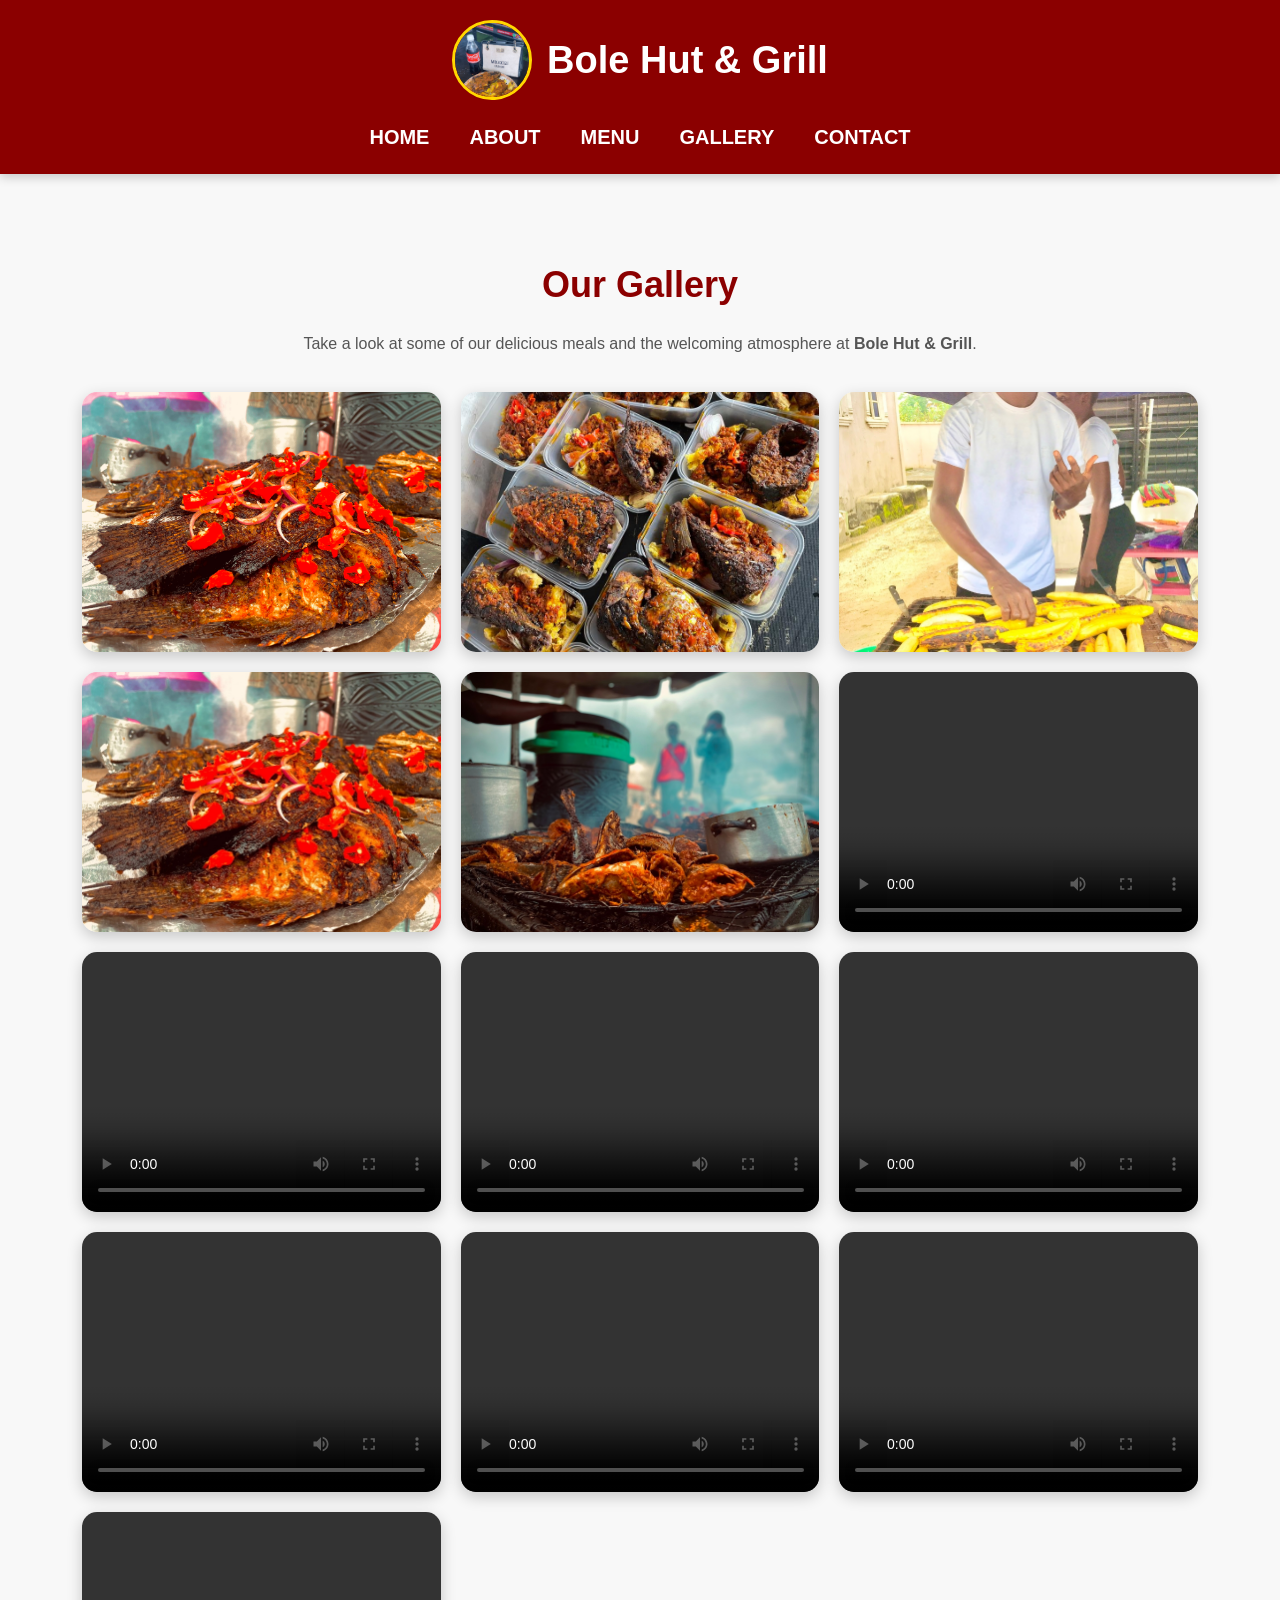
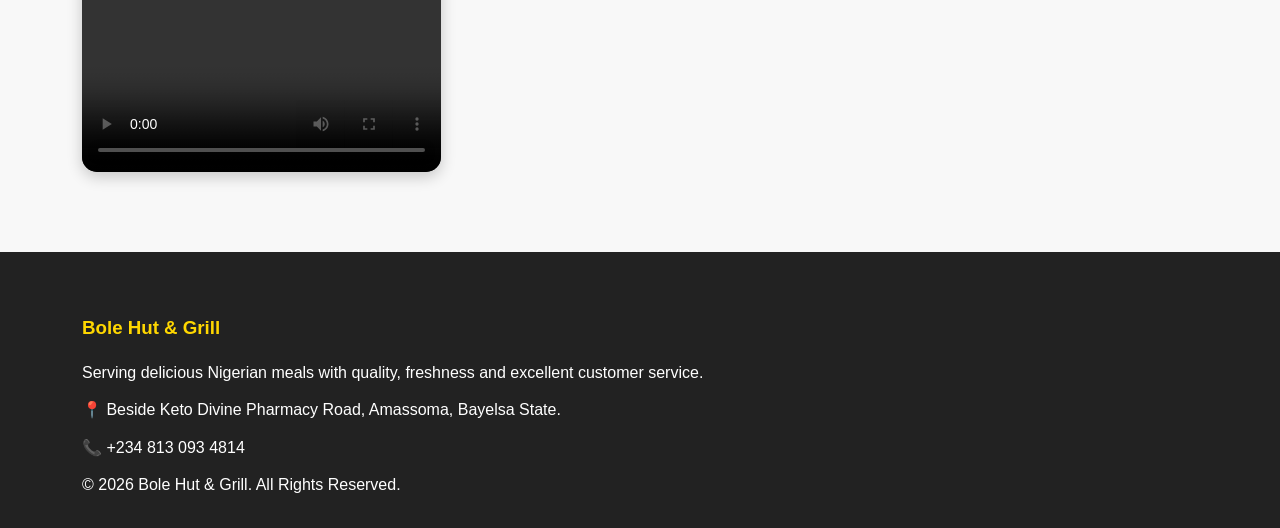
==== gallery.html @ e3ad714e "Add files via upload" ====
<!DOCTYPE html>
<html lang="en">

<head>

<meta charset="UTF-8">

<meta name="viewport" content="width=device-width, initial-scale=1.0">

<title>Gallery | Bole Hut & Grill</title>

<link rel="stylesheet" href="style.css">

</head>

<body>

<header>

<div class="container">

<div class="logo">

<img src="d6533c798c584f269fa044ffc9b31e29.png" alt="Logo">

<h1>Bole Hut & Grill</h1>

</div>

<nav>

<ul>

<li><a href="index.html">Home</a></li>

<li><a href="about.html">About</a></li>

<li><a href="menu.html">Menu</a></li>

<li><a href="gallery.html">Gallery</a></li>

<li><a href="contact.html">Contact</a></li>

</ul>

</nav>

</div>

</header>

<section class="gallery">

<div class="container">

<h2>Our Gallery</h2>

<p class="gallery-text">
Take a look at some of our delicious meals and the welcoming atmosphere at <strong>Bole Hut & Grill</strong>.
</p>

<div class="gallery-grid">

<img src="IMG_7078-1.png" alt="Gallery Image">

<img src="e48f1b10735544449536225fd0a12f08.png" alt="Gallery Image">

<img src="Screenshot_2025-10-14-12-56-33-70_965bbf4d18d205f782c6b8409c5773a4.png" alt="Gallery Image">

<img src="Screenshot_2025-10-14-12-55-15-94_965bbf4d18d205f782c6b8409c5773a4.png" alt="Gallery Image">

<img src="Screenshot_2025-10-14-12-55-08-61_965bbf4d18d205f782c6b8409c5773a4.jl.png" alt="Gallery Image">

<video controls>
<source src="07ed5dcb2ece4a0ea5529f9c359da649.mp4" type="video/mp4">
</video>

<video controls>
<source src="1db44e2c6106437781c92f134efb2629.mp4" type="video/mp4">
</video>

<video controls>
<source src="72f32a18221e49abaa3cd1f6ccefe1ff.mp4" type="video/mp4">
</video>

<video controls>
<source src="89d4602c2be84459a9b31f80082ac74c.mp4" type="video/mp4">
</video>

<video controls>
<source src="bb4402a3b874412ead8a8d8029a1123b.mp4" type="video/mp4">
</video>

<video controls>
<source src="bebeb0d845724da195cc4e95a97fad48.mp4" type="video/mp4">
</video>

<video controls>
<source src="RPReplay_Final1697573906.mp4" type="video/mp4">
</video>

<video controls>
<source src="Snapchat-2092074990.mp4" type="video/mp4">
</video>

</div>

</div>

</section>

<footer class="footer">

<div class="container">

<h3>Bole Hut & Grill</h3>

<p>Serving delicious Nigerian meals with quality, freshness and excellent customer service.</p>

<p>📍 Beside Keto Divine Pharmacy Road, Amassoma, Bayelsa State.</p>

<p>📞 +234 813 093 4814</p>

<p>&copy; 2026 Bole Hut & Grill. All Rights Reserved.</p>

</div>

</footer>

<script src="script.js"></script>

</body>
</html>
---- style.css ----
/* ===================================
   BOLE HUT & GRILL
   Professional Style Sheet
=================================== */

*{
    margin:0;
    padding:0;
    box-sizing:border-box;
}

body{
    font-family:Arial, sans-serif;
    background:#f8f8f8;
    color:#333;
    line-height:1.7;
}

/* Container */

.container{
    width:90%;
    max-width:1200px;
    margin:auto;
}

/* ===========================
   Header
=========================== */

header{
    background:#8B0000;
    color:#fff;
    position:sticky;
    top:0;
    z-index:1000;
    padding:20px 0;
    box-shadow:0 3px 10px rgba(0,0,0,.2);
}

/* Logo */

.logo{
    display:flex;
    justify-content:center;
    align-items:center;
    gap:15px;
    margin-bottom:20px;
}

.logo img{
    width:80px;
    height:80px;
    border-radius:50%;
    border:3px solid #FFD700;
    object-fit:cover;
}

.logo h1{
    font-size:38px;
    font-weight:bold;
    color:#fff;
}

/* Navigation */

nav{
    display:flex;
    justify-content:center;
    align-items:center;
}

nav ul{
    list-style:none;
    display:flex;
    gap:40px;
    padding:0;
    margin:0;
}

nav ul li a{
    color:#fff;
    text-decoration:none;
    font-size:20px;
    font-weight:bold;
    text-transform:uppercase;
    transition:.3s;
}

nav ul li a:hover{
    color:#FFD700;
}

/* ===========================
   Hero Section
=========================== */

.hero{
    background:
    linear-gradient(rgba(0,0,0,.6), rgba(0,0,0,.6)),
    url("d6533c798c584f269fa044ffc9b31e29.png");

    background-size:cover;
    background-position:center;
    background-repeat:no-repeat;

    color:#fff;
    text-align:center;
    padding:150px 20px;
}

.hero h2{
    font-size:50px;
    margin-bottom:20px;
}

.hero p{
    max-width:700px;
    margin:20px auto;
    font-size:20px;
}

/* Buttons */

.btn,
.order-btn{
    display:inline-block;
    margin-top:25px;
    background:#FFD700;
    color:#8B0000;
    text-decoration:none;
    padding:15px 35px;
    border-radius:8px;
    font-weight:bold;
    transition:.3s;
}

.btn:hover,
.order-btn:hover{
    background:#fff;
}

/* Sections */

section{
    padding:80px 20px;
}

section h2{
    text-align:center;
    color:#8B0000;
    margin-bottom:35px;
    font-size:36px;
}
/* ===========================
   Featured Dish
=========================== */

.featured-dish{
    background:#fff8f0;
}

.featured-dish .container{
    display:flex;
    flex-wrap:wrap;
    justify-content:center;
    align-items:center;
    gap:40px;
}

.featured-dish img{
    width:400px;
    max-width:100%;
    border-radius:15px;
    box-shadow:0 5px 15px rgba(0,0,0,.2);
}

.featured-text{
    max-width:500px;
}

.featured-text h2{
    color:#8B0000;
    margin-bottom:15px;
}

.featured-text h3{
    font-size:32px;
    margin-bottom:20px;
}

.featured-text p{
    margin-bottom:20px;
    line-height:1.8;
}

/* ===========================
   About
=========================== */

.about{
    background:#ffffff;
    text-align:center;
}

.about p{
    max-width:800px;
    margin:auto;
    font-size:18px;
}

/* ===========================
   Menu
=========================== */

.menu-items{
    display:grid;
    grid-template-columns:repeat(auto-fit,minmax(280px,1fr));
    gap:30px;
    margin-top:40px;
}

.menu-card{
    background:#fff;
    border-radius:15px;
    overflow:hidden;
    box-shadow:0 5px 15px rgba(0,0,0,.15);
    transition:.3s;
}

.menu-card:hover{
    transform:translateY(-10px);
}

.menu-card img{
    width:100%;
    height:240px;
    object-fit:cover;
}

.menu-card h3{
    color:#8B0000;
    text-align:center;
    margin:20px 0 10px;
}

.menu-card p{
    padding:0 20px 20px;
    text-align:center;
}

/* ===========================
   Why Choose Us
=========================== */

.features{
    display:grid;
    grid-template-columns:repeat(auto-fit,minmax(250px,1fr));
    gap:25px;
}

.feature-box{
    background:#fff;
    padding:25px;
    border-radius:15px;
    text-align:center;
    box-shadow:0 5px 15px rgba(0,0,0,.1);
    transition:.3s;
}

.feature-box:hover{
    transform:translateY(-8px);
}

.feature-box h3{
    color:#8B0000;
    margin-bottom:15px;
}

/* ===========================
   Testimonials
=========================== */

.testimonials{
    background:#f5f5f5;
}

.testimonials .container{
    display:grid;
    grid-template-columns:repeat(auto-fit,minmax(280px,1fr));
    gap:25px;
}

.testimonial-box{
    background:#fff;
    padding:25px;
    border-radius:15px;
    box-shadow:0 5px 15px rgba(0,0,0,.1);
}

.testimonial-box h4{
    color:#8B0000;
    margin-top:15px;
}

/* ===========================
   Video Section
=========================== */

.video-section{
    background:#fff;
    text-align:center;
}

.video-section video{
    width:100%;
    max-width:900px;
    border-radius:15px;
    box-shadow:0 5px 15px rgba(0,0,0,.2);
}
/* ===========================
   Contact Section
=========================== */

.contact-info{
    background:#fff8f0;
    text-align:center;
}

.contact-info p{
    margin:12px 0;
    font-size:18px;
}

.contact-info a{
    color:#8B0000;
    text-decoration:none;
    font-weight:bold;
}

.contact-info a:hover{
    color:#FFD700;
}

/* ===========================
   Call To Action
=========================== */

.cta{
    background:#8B0000;
    color:#fff;
    text-align:center;
}

.cta h2{
    color:#fff;
}

.cta p{
    max-width:700px;
    margin:20px auto;
}

/* ===========================
   Footer
=========================== */

.footer{
    background:#222;
    color:#fff;
    padding:60px 20px 20px;
}

.footer-grid{
    display:grid;
    grid-template-columns:repeat(auto-fit,minmax(220px,1fr));
    gap:30px;
}

.footer h3{
    margin-bottom:15px;
    color:#FFD700;
}

.footer p{
    margin:10px 0;
}

.footer a{
    color:#fff;
    text-decoration:none;
    transition:.3s;
}

.footer a:hover{
    color:#FFD700;
}

.footer hr{
    margin:30px 0;
    border:1px solid rgba(255,255,255,.2);
}

.copyright{
    text-align:center;
    font-size:15px;
}

/* ===========================
   WhatsApp Floating Button
=========================== */

.whatsapp-float{
    position:fixed;
    left:20px;
    bottom:20px;
    width:60px;
    height:60px;
    background:#25D366;
    color:#fff;
    border-radius:50%;
    display:flex;
    justify-content:center;
    align-items:center;
    text-decoration:none;
    font-size:30px;
    box-shadow:0 4px 10px rgba(0,0,0,.3);
    z-index:999;
    transition:.3s;
}

.whatsapp-float:hover{
    transform:scale(1.1);
}

/* ===========================
   Back To Top Button
=========================== */

#topBtn{
    position:fixed;
    right:20px;
    bottom:90px;
    width:55px;
    height:55px;
    border:none;
    border-radius:50%;
    background:#8B0000;
    color:#fff;
    cursor:pointer;
    font-size:20px;
    display:none;
    transition:.3s;
}

#topBtn:hover{
    background:#FFD700;
    color:#8B0000;
}
/* ===========================
   Gallery
=========================== */

.gallery{
    padding:80px 20px;
    background:#f8f8f8;
}

.gallery h2{
    text-align:center;
    color:#8B0000;
    margin-bottom:15px;
}

.gallery-text{
    text-align:center;
    color:#555;
    margin-bottom:35px;
}

.gallery-grid{
    display:grid;
    grid-template-columns:repeat(auto-fit,minmax(280px,1fr));
    gap:20px;
}

.gallery-grid img,
.gallery-grid video{
    width:100%;
    height:260px;
    object-fit:cover;
    border-radius:15px;
    box-shadow:0 5px 15px rgba(0,0,0,.2);
    transition:0.3s;
}

.gallery-grid img:hover,
.gallery-grid video:hover{
    transform:scale(1.05);
}

/* ===========================
   Back To Top Button
=========================== */

#topBtn{
    position:fixed;
    right:20px;
    bottom:90px;
    width:55px;
    height:55px;
    border:none;
    border-radius:50%;
    background:#8B0000;
    color:#fff;
    cursor:pointer;
    font-size:20px;
    display:none;
    transition:0.3s;
}

#topBtn:hover{
    background:#FFD700;
    color:#8B0000;
}

/* ===========================
   Mobile Responsive
=========================== */

@media (max-width:768px){

    .logo{
        flex-direction:column;
        text-align:center;
    }

    .logo h1{
        font-size:28px;
    }

    nav ul{
        flex-direction:column;
        gap:15px;
    }

    .hero{
        padding:100px 20px;
    }

    .hero h2{
        font-size:34px;
    }

    .hero p{
        font-size:17px;
    }

    .featured-dish .container{
        flex-direction:column;
    }

    .featured-text{
        text-align:center;
    }

    .menu-items,
    .features,
    .footer-grid,
    .gallery-grid{
        grid-template-columns:1fr;
    }

    .footer{
        text-align:center;
    }
}
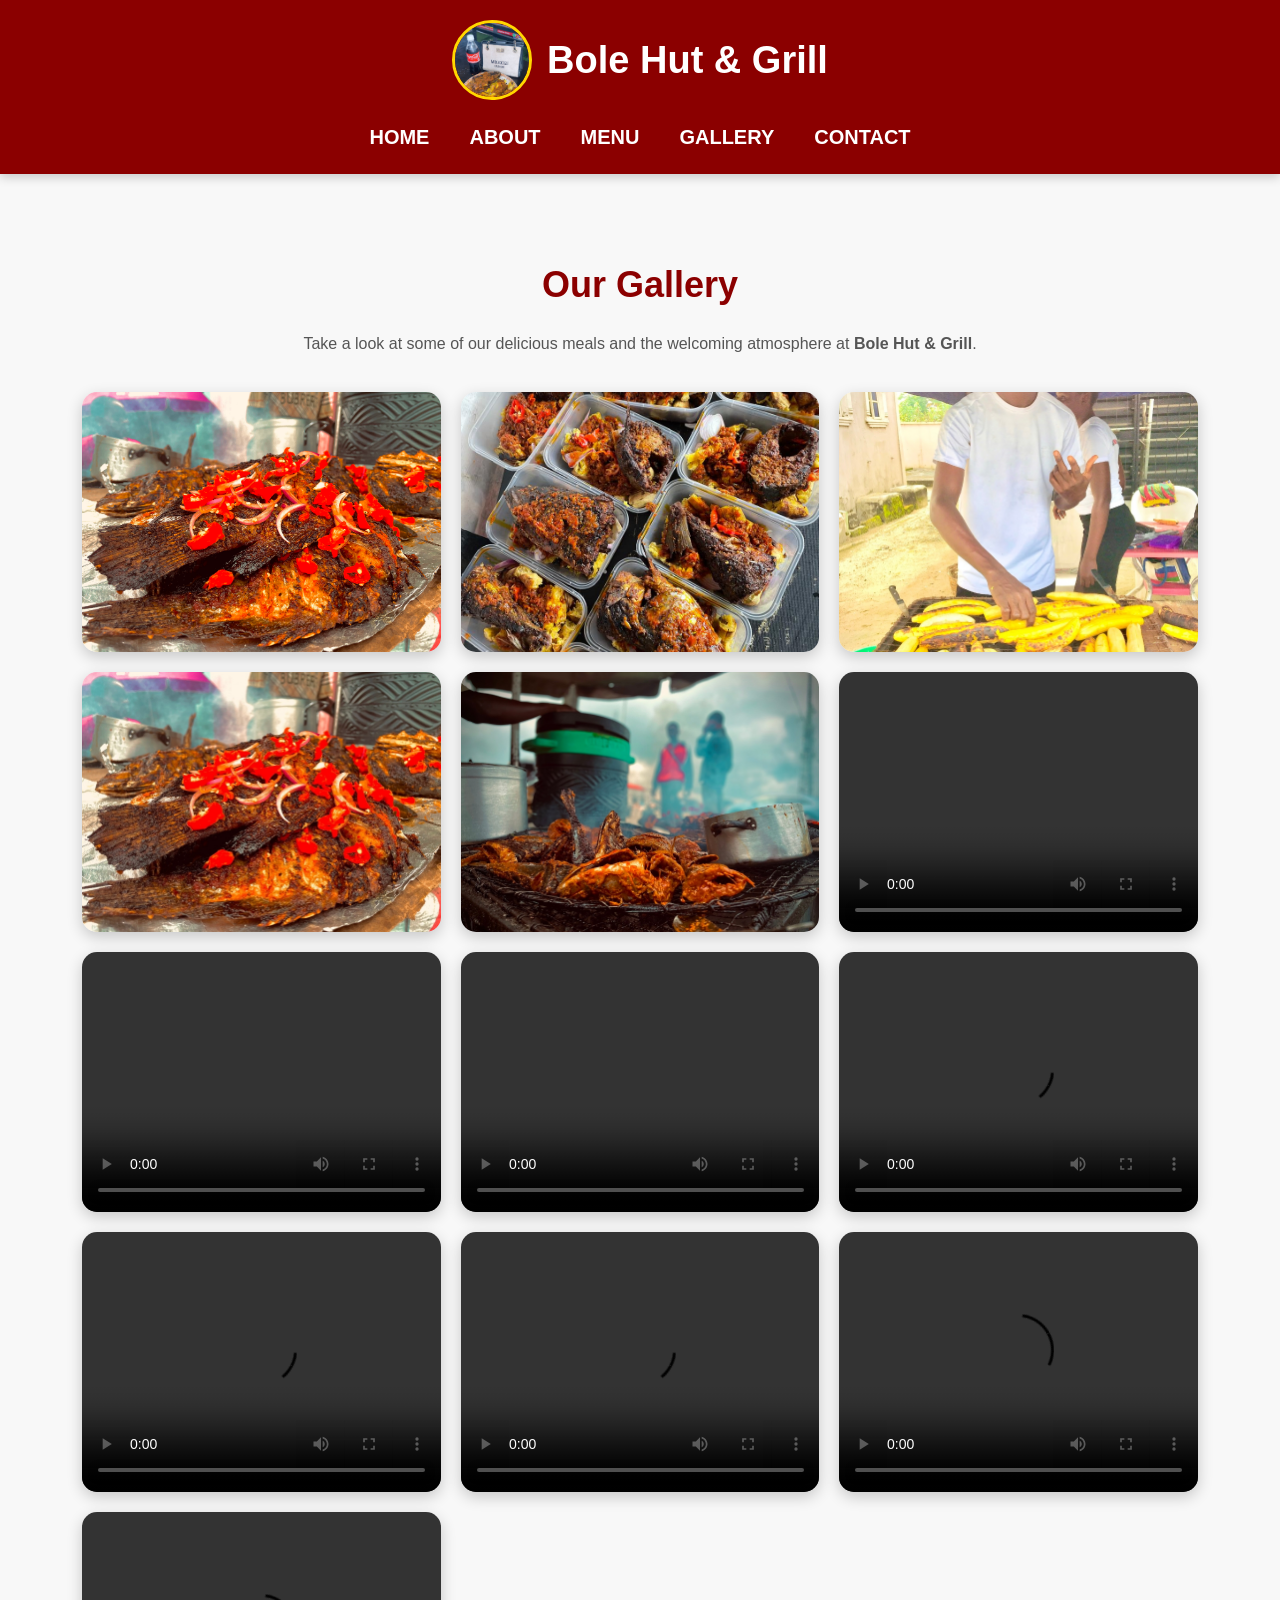
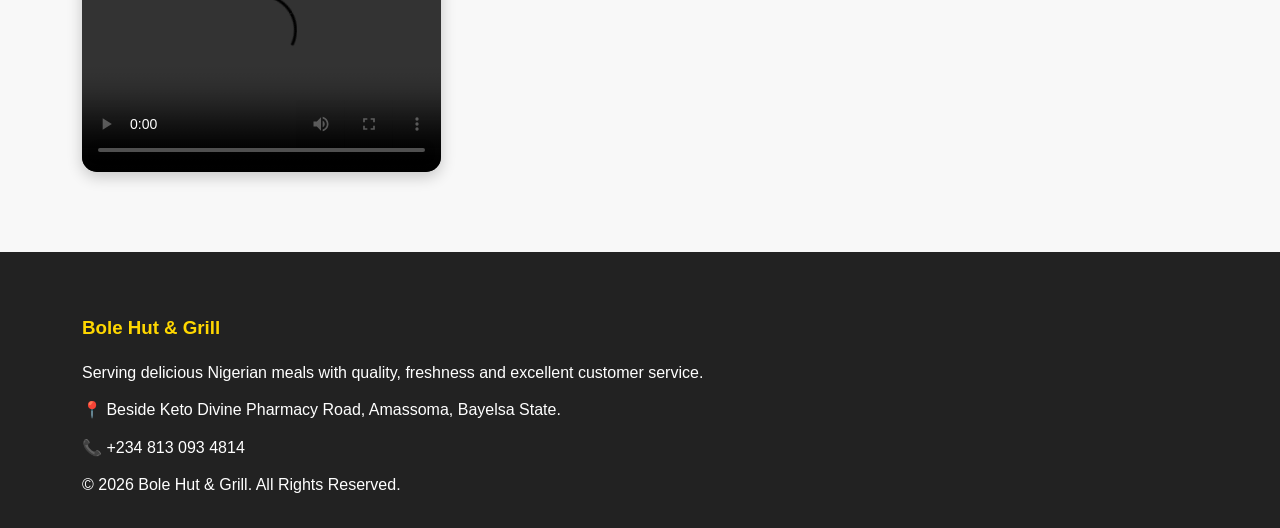
==== commit 93b08c00: "Add files via upload Changes were made in the index dile" ====
--- a/gallery.html
+++ b/gallery.html
@@ -72,7 +72,7 @@
 <img src="Screenshot_2025-10-14-12-55-08-61_965bbf4d18d205f782c6b8409c5773a4.jl.png" alt="Gallery Image">
 
 <video controls>
-<source src="07ed5dcb2ece4a0ea5529f9c359da649.mp4" type="video/mp4">
+<source src="intro.mp4" type="video/mp4">
 </video>
 
 <video controls>
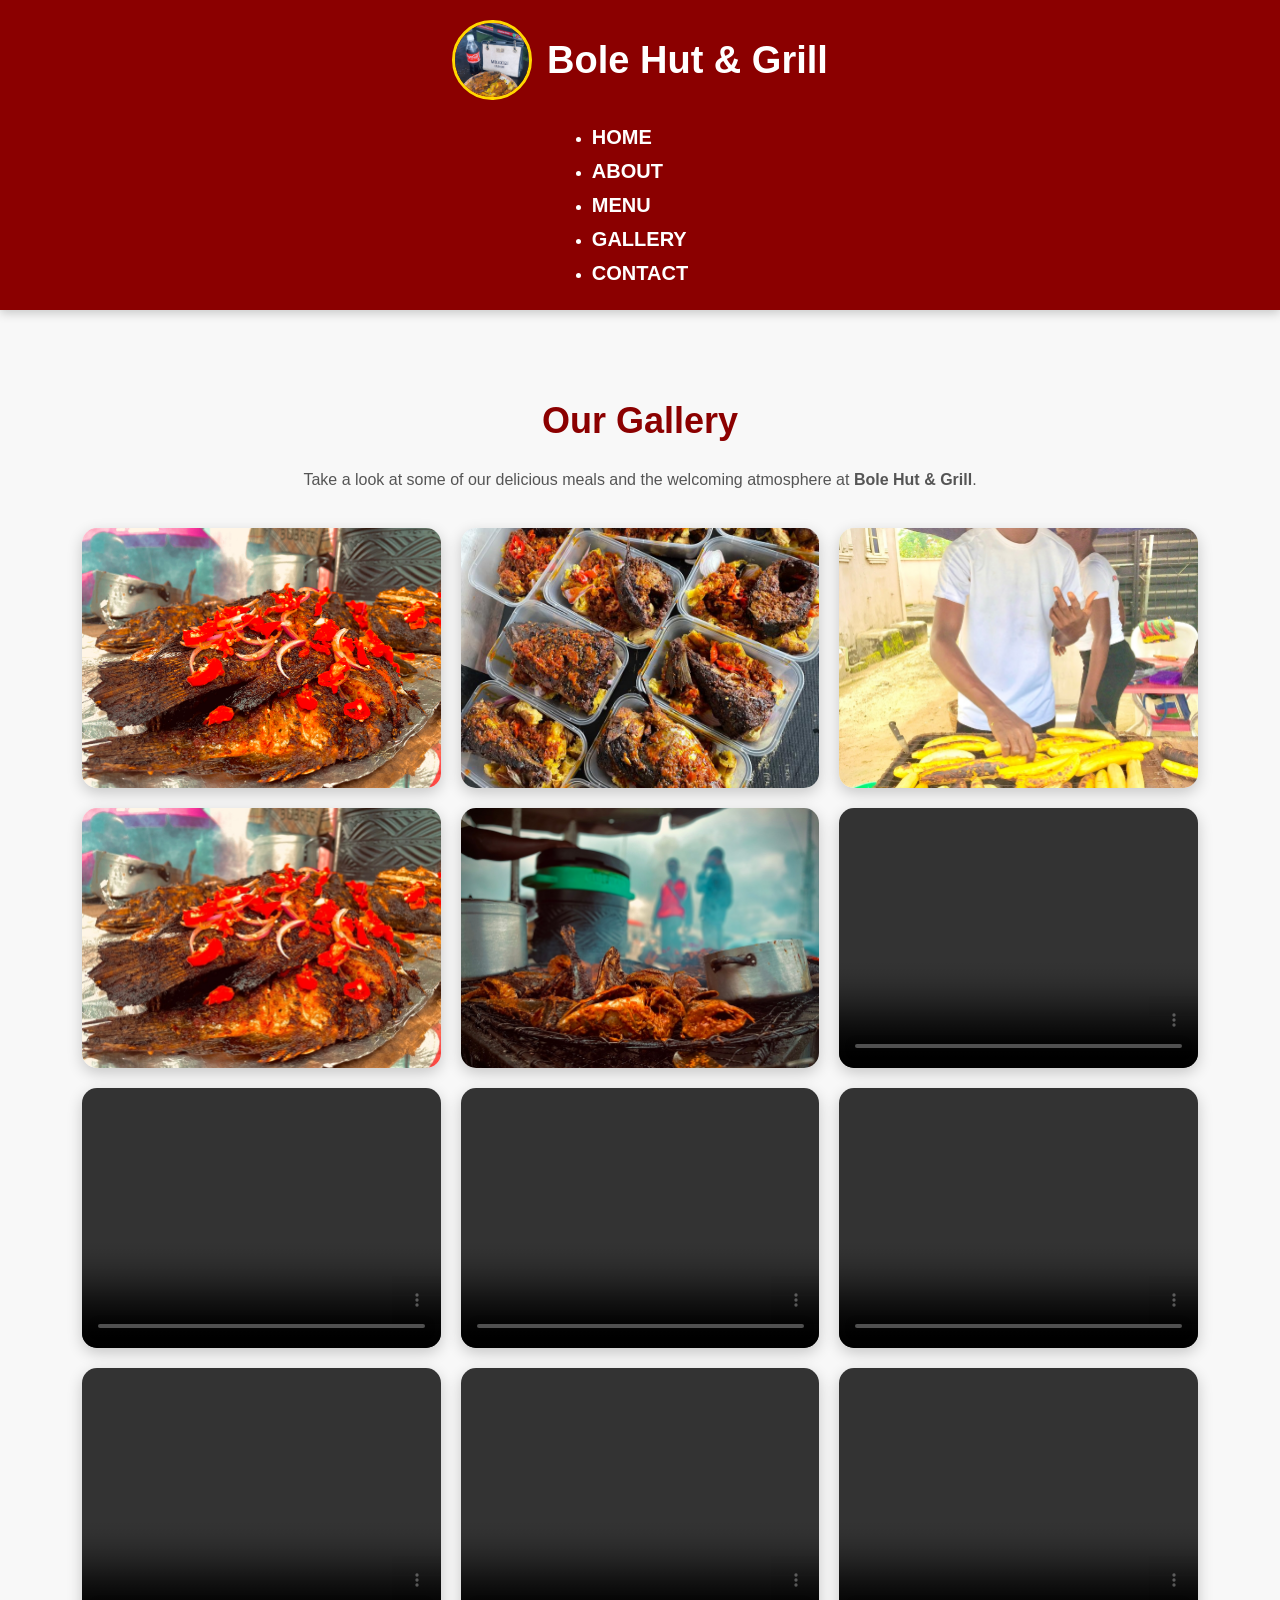
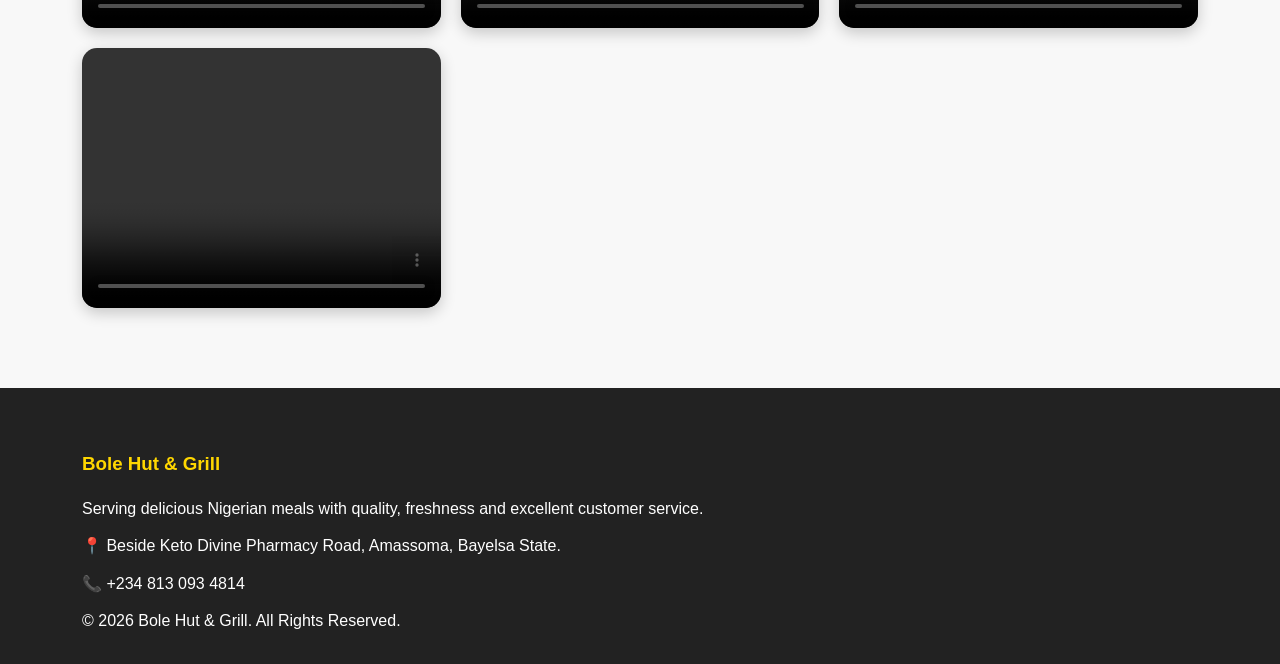
==== commit 4f63791e: "Add files via upload" ====
--- a/gallery.html
+++ b/gallery.html
@@ -72,35 +72,35 @@
 <img src="Screenshot_2025-10-14-12-55-08-61_965bbf4d18d205f782c6b8409c5773a4.jl.png" alt="Gallery Image">
 
 <video controls>
-<source src="intro.mp4" type="video/mp4">
+<source src="/imaged/intro.mp4" type="video/mp4">
 </video>
 
 <video controls>
-<source src="1db44e2c6106437781c92f134efb2629.mp4" type="video/mp4">
+<source src="/images/1db44e2c6106437781c92f134efb2629.mp4" type="video/mp4">
 </video>
 
 <video controls>
-<source src="72f32a18221e49abaa3cd1f6ccefe1ff.mp4" type="video/mp4">
+<source src="/imshed/72f32a18221e49abaa3cd1f6ccefe1ff.mp4" type="video/mp4">
 </video>
 
 <video controls>
-<source src="89d4602c2be84459a9b31f80082ac74c.mp4" type="video/mp4">
+<source src="/imaged/89d4602c2be84459a9b31f80082ac74c.mp4" type="video/mp4">
 </video>
 
 <video controls>
-<source src="bb4402a3b874412ead8a8d8029a1123b.mp4" type="video/mp4">
+<source src="/images/bb4402a3b874412ead8a8d8029a1123b.mp4" type="video/mp4">
 </video>
 
 <video controls>
-<source src="bebeb0d845724da195cc4e95a97fad48.mp4" type="video/mp4">
+<source src="/images/bebeb0d845724da195cc4e95a97fad48.mp4" type="video/mp4">
 </video>
 
 <video controls>
-<source src="RPReplay_Final1697573906.mp4" type="video/mp4">
+<source src="/images/RPReplay_Final1697573906.mp4" type="video/mp4">
 </video>
 
 <video controls>
-<source src="Snapchat-2092074990.mp4" type="video/mp4">
+<source src="/images/Snapchat-2092074990.mp4" type="video/mp4">
 </video>
 
 </div>
--- a/style.css
+++ b/style.css
@@ -67,18 +67,11 @@
 nav{
     display:flex;
     justify-content:center;
-    align-items:center;
-}
-
-nav ul{
-    list-style:none;
-    display:flex;
-    gap:40px;
-    padding:0;
-    margin:0;
-}
-
-nav ul li a{
+    align-content:center;
+    gap:4px;
+}
+
+nav a{
     color:#fff;
     text-decoration:none;
     font-size:20px;
@@ -87,7 +80,7 @@
     transition:.3s;
 }
 
-nav ul li a:hover{
+nav a:hover{
     color:#FFD700;
 }
 
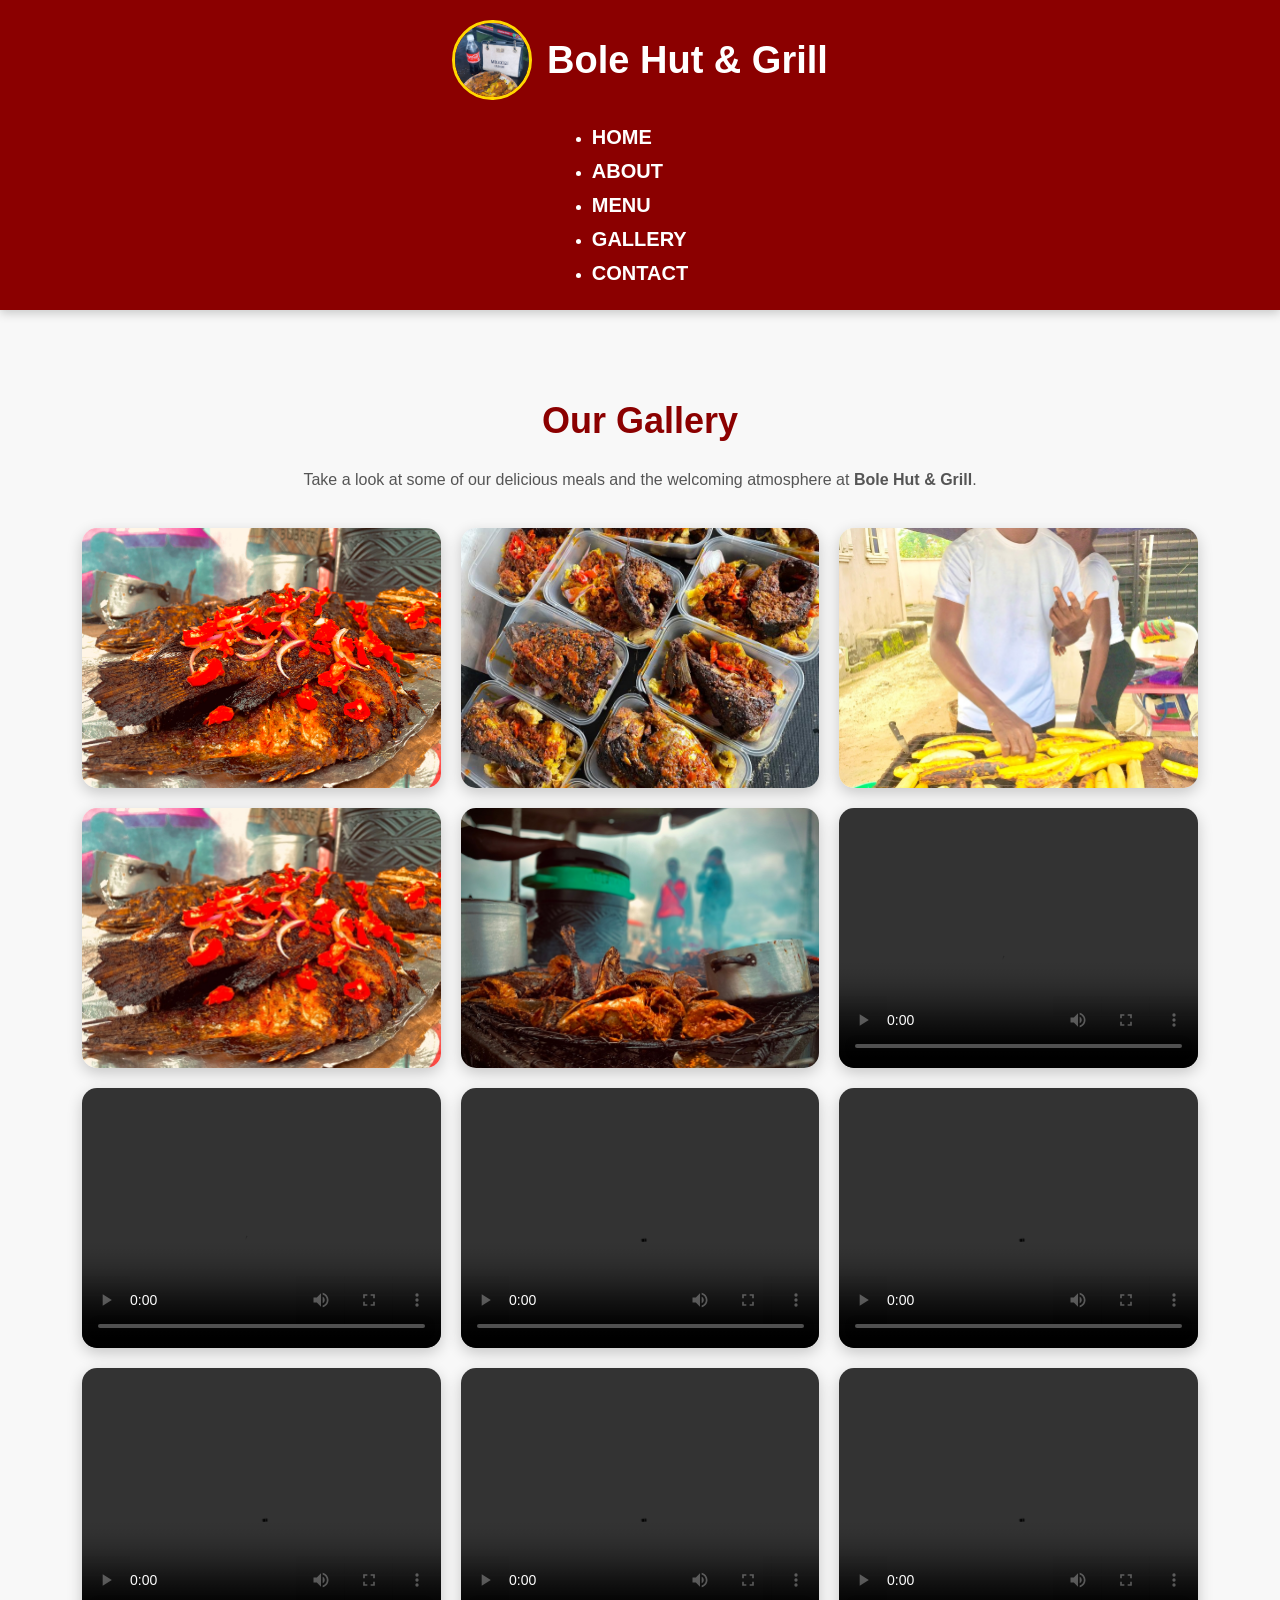
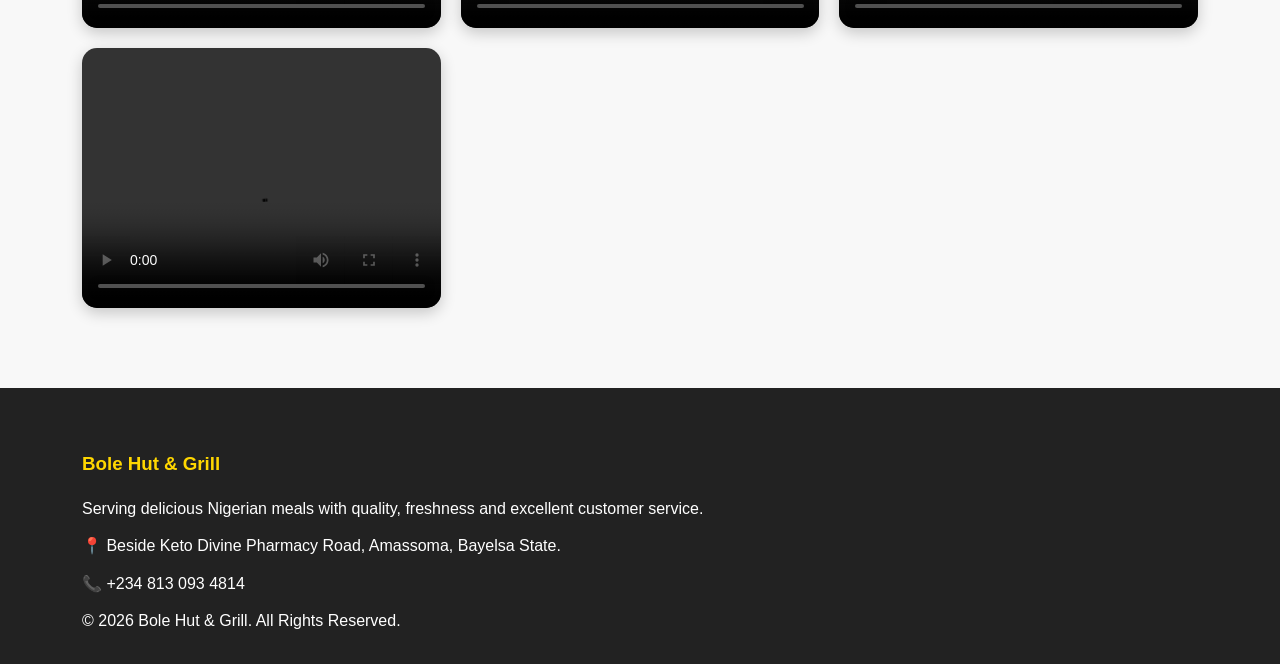
==== commit 360ce544: "Add files via upload" ====
--- a/gallery.html
+++ b/gallery.html
@@ -72,7 +72,7 @@
 <img src="Screenshot_2025-10-14-12-55-08-61_965bbf4d18d205f782c6b8409c5773a4.jl.png" alt="Gallery Image">
 
 <video controls>
-<source src="/imaged/intro.mp4" type="video/mp4">
+<source src="/images/intro.mp4" type="video/mp4">
 </video>
 
 <video controls>
@@ -80,11 +80,11 @@
 </video>
 
 <video controls>
-<source src="/imshed/72f32a18221e49abaa3cd1f6ccefe1ff.mp4" type="video/mp4">
+<source src="/images/72f32a18221e49abaa3cd1f6ccefe1ff.mp4" type="video/mp4">
 </video>
 
 <video controls>
-<source src="/imaged/89d4602c2be84459a9b31f80082ac74c.mp4" type="video/mp4">
+<source src="/images/89d4602c2be84459a9b31f80082ac74c.mp4" type="video/mp4">
 </video>
 
 <video controls>
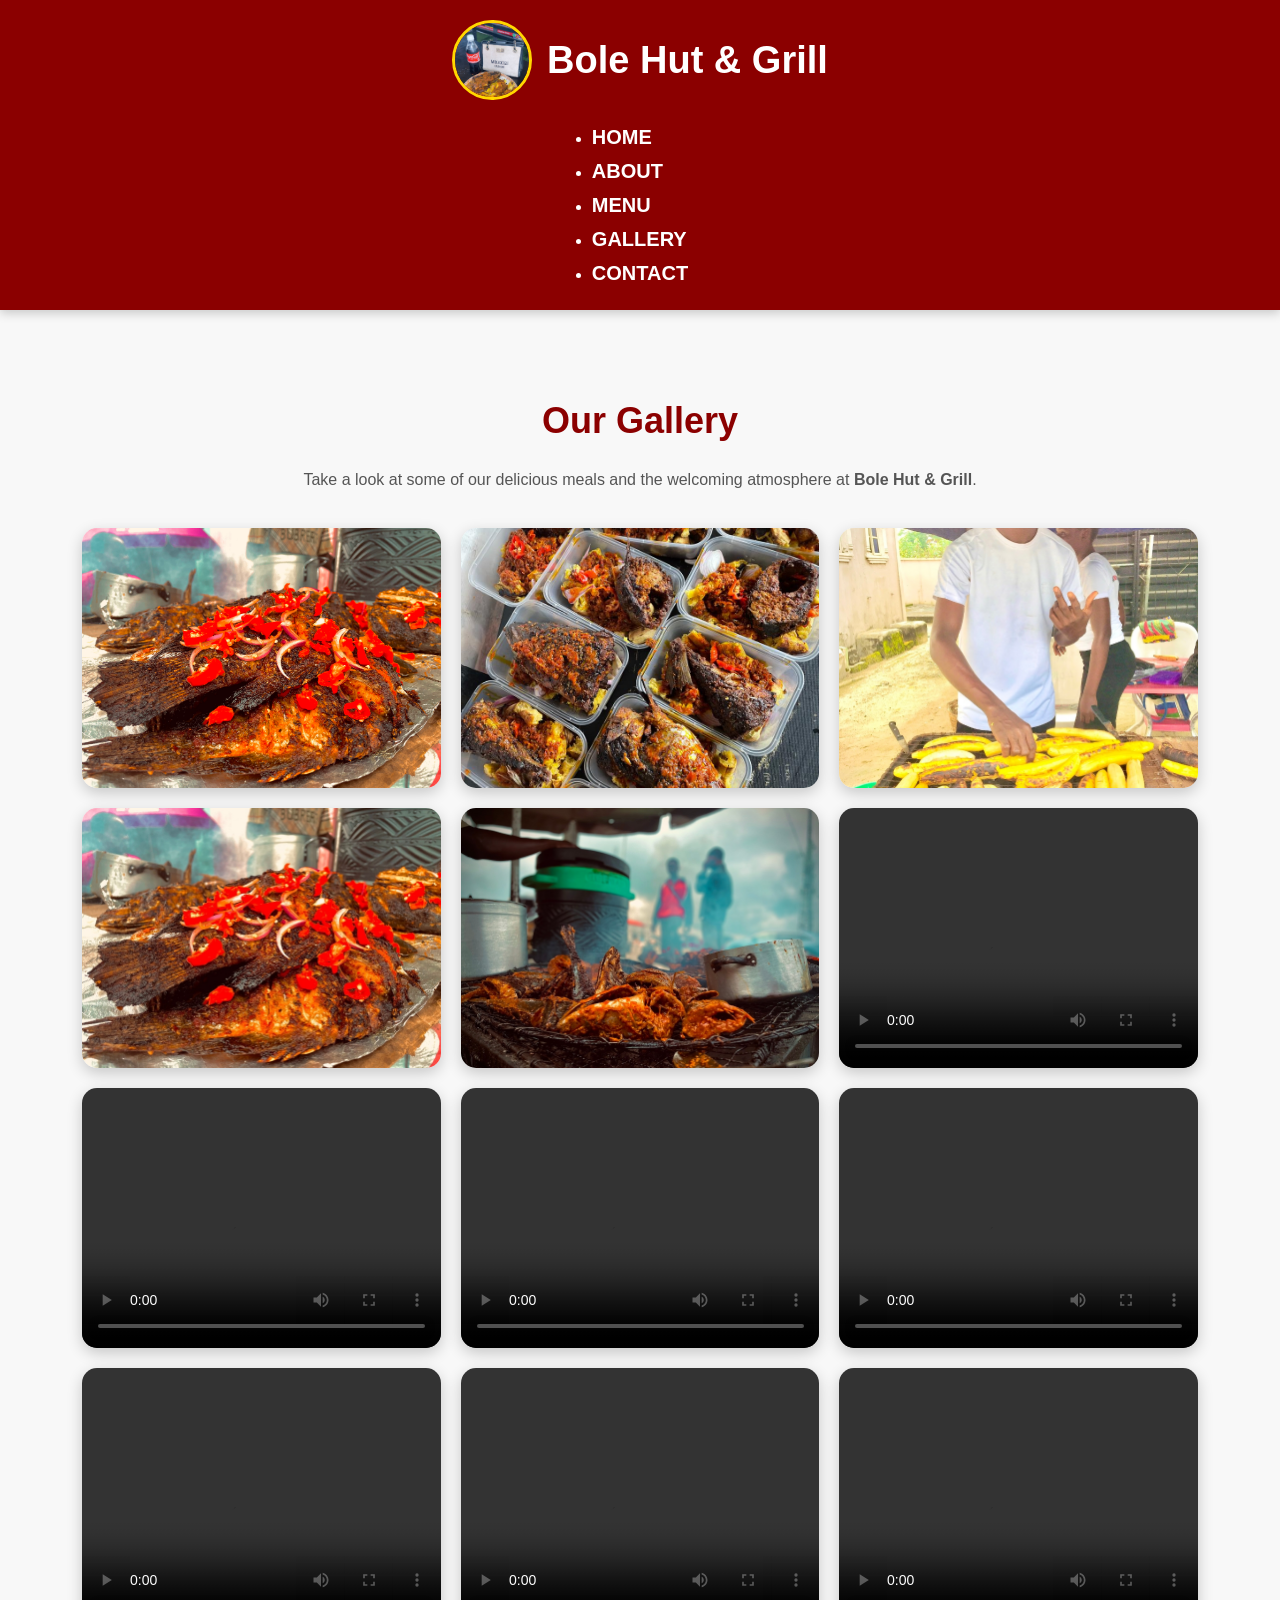
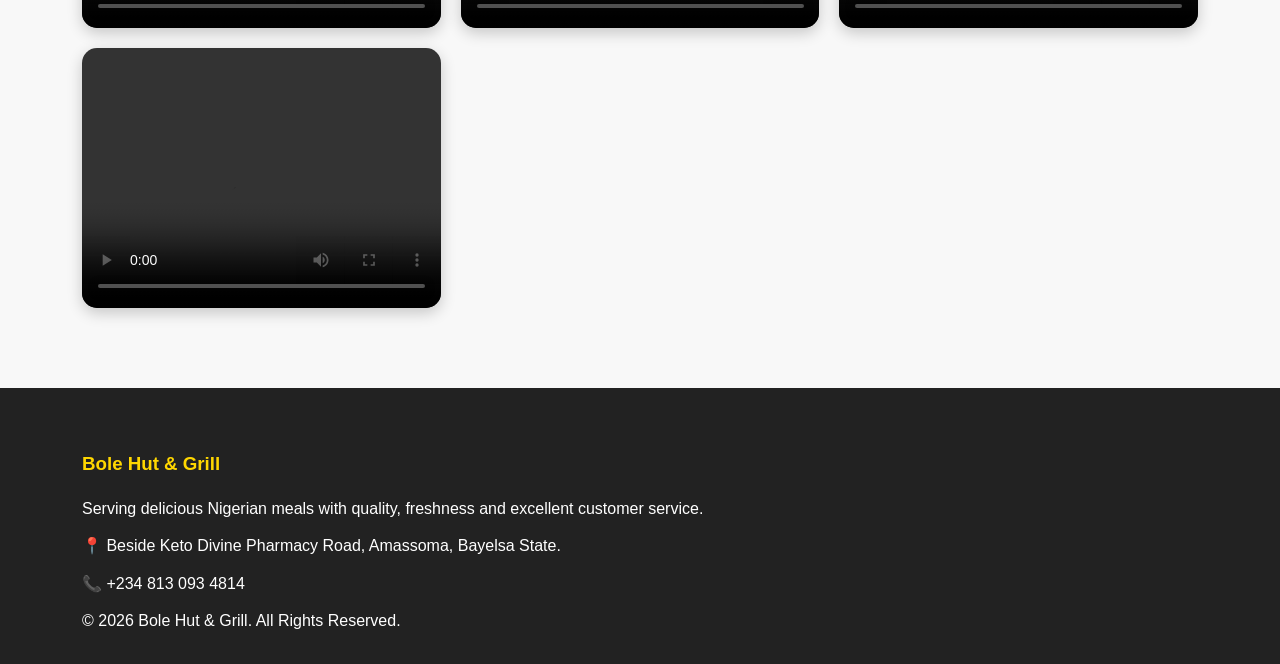
==== commit df467830: "Add files via upload" ====
--- a/gallery.html
+++ b/gallery.html
@@ -72,35 +72,35 @@
 <img src="Screenshot_2025-10-14-12-55-08-61_965bbf4d18d205f782c6b8409c5773a4.jl.png" alt="Gallery Image">
 
 <video controls>
-<source src="/images/intro.mp4" type="video/mp4">
+<source src="/images/intro.mp4" type="/Gallery/video/mp4">
 </video>
 
 <video controls>
-<source src="/images/1db44e2c6106437781c92f134efb2629.mp4" type="video/mp4">
+<source src="/images/1db44e2c6106437781c92f134efb2629.mp4" type="/Gallery/video/mp4">
 </video>
 
 <video controls>
-<source src="/images/72f32a18221e49abaa3cd1f6ccefe1ff.mp4" type="video/mp4">
+<source src="/images/72f32a18221e49abaa3cd1f6ccefe1ff.mp4" type="/Gallery/video/mp4">
 </video>
 
 <video controls>
-<source src="/images/89d4602c2be84459a9b31f80082ac74c.mp4" type="video/mp4">
+<source src="/images/89d4602c2be84459a9b31f80082ac74c.mp4" type="/Gallery/video/mp4">
 </video>
 
 <video controls>
-<source src="/images/bb4402a3b874412ead8a8d8029a1123b.mp4" type="video/mp4">
+<source src="/images/bb4402a3b874412ead8a8d8029a1123b.mp4" type="/Gallery/video/mp4">
 </video>
 
 <video controls>
-<source src="/images/bebeb0d845724da195cc4e95a97fad48.mp4" type="video/mp4">
+<source src="/images/bebeb0d845724da195cc4e95a97fad48.mp4" type="/Gallery/video/mp4">
 </video>
 
 <video controls>
-<source src="/images/RPReplay_Final1697573906.mp4" type="video/mp4">
+<source src="/images/RPReplay_Final1697573906.mp4" type="/Gallery/video/mp4">
 </video>
 
 <video controls>
-<source src="/images/Snapchat-2092074990.mp4" type="video/mp4">
+<source src="/images/Snapchat-2092074990.mp4" type="/gall/video/mp4">
 </video>
 
 </div>
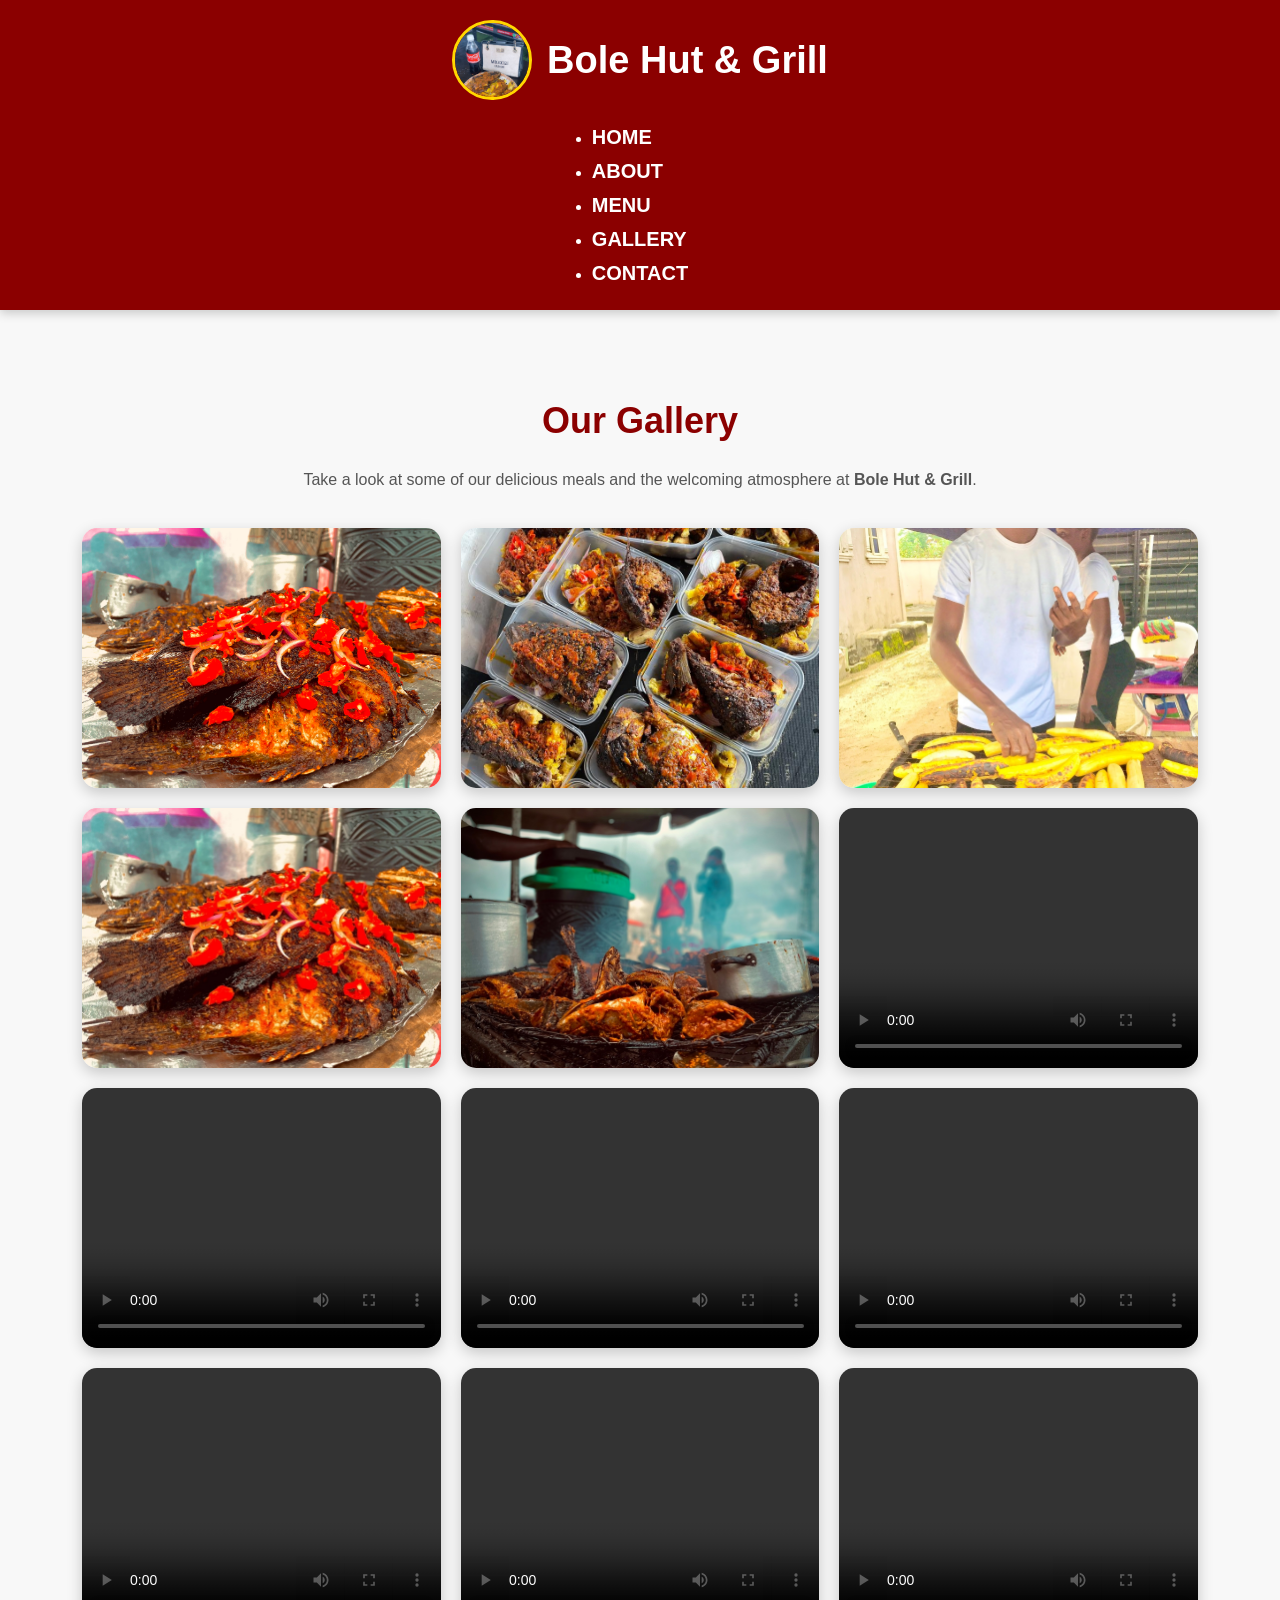
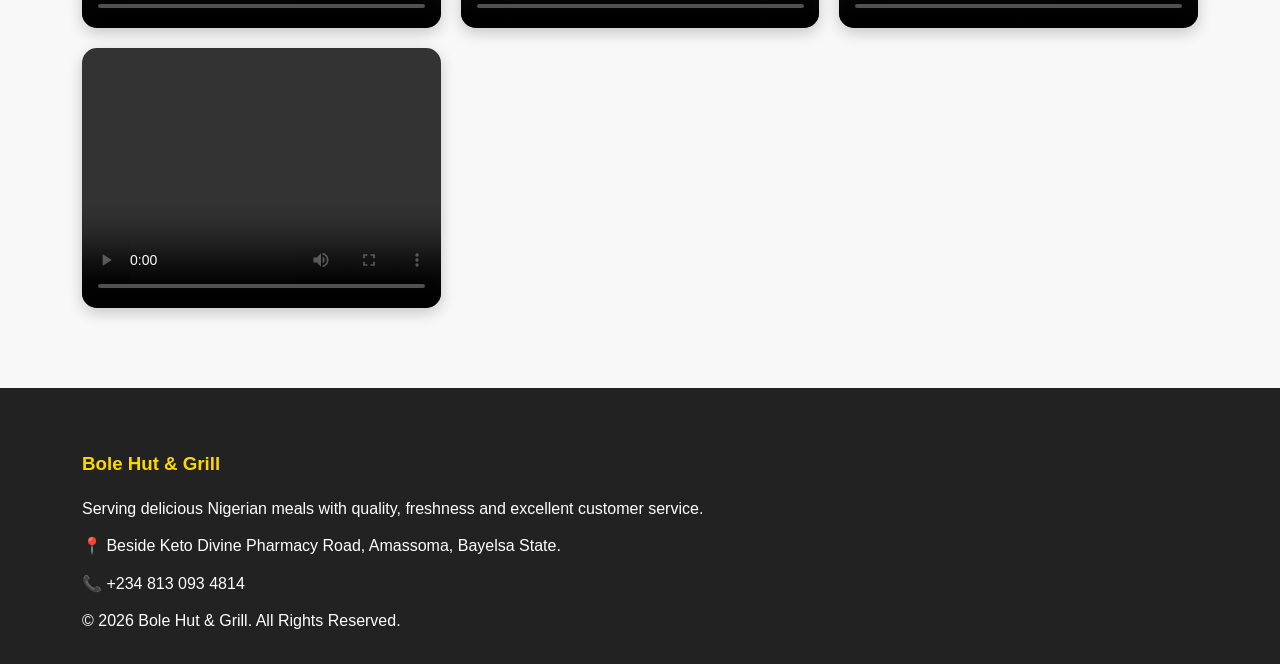
==== commit d556d29f: "Add files via upload" ====
--- a/gallery.html
+++ b/gallery.html
@@ -72,35 +72,35 @@
 <img src="Screenshot_2025-10-14-12-55-08-61_965bbf4d18d205f782c6b8409c5773a4.jl.png" alt="Gallery Image">
 
 <video controls>
-<source src="/images/intro.mp4" type="/Gallery/video/mp4">
+<source src="/images/intro.mp4" type="/Gallery video/mp4">
 </video>
 
 <video controls>
-<source src="/images/1db44e2c6106437781c92f134efb2629.mp4" type="/Gallery/video/mp4">
+<source src="/images/1db44e2c6106437781c92f134efb2629.mp4" type="/Gallery video/mp4">
 </video>
 
 <video controls>
-<source src="/images/72f32a18221e49abaa3cd1f6ccefe1ff.mp4" type="/Gallery/video/mp4">
+<source src="/images/72f32a18221e49abaa3cd1f6ccefe1ff.mp4" type="/Gallery video/mp4">
 </video>
 
 <video controls>
-<source src="/images/89d4602c2be84459a9b31f80082ac74c.mp4" type="/Gallery/video/mp4">
+<source src="/images/89d4602c2be84459a9b31f80082ac74c.mp4" type="/Gallery video/mp4">
 </video>
 
 <video controls>
-<source src="/images/bb4402a3b874412ead8a8d8029a1123b.mp4" type="/Gallery/video/mp4">
+<source src="/images/bb4402a3b874412ead8a8d8029a1123b.mp4" type="/Gallery video/mp4">
 </video>
 
 <video controls>
-<source src="/images/bebeb0d845724da195cc4e95a97fad48.mp4" type="/Gallery/video/mp4">
+<source src="/images/bebeb0d845724da195cc4e95a97fad48.mp4" type="/Gallery video/mp4">
 </video>
 
 <video controls>
-<source src="/images/RPReplay_Final1697573906.mp4" type="/Gallery/video/mp4">
+<source src="/images/RPReplay_Final1697573906.mp4" type="/Gallery video/mp4">
 </video>
 
 <video controls>
-<source src="/images/Snapchat-2092074990.mp4" type="/gall/video/mp4">
+<source src="/images/Snapchat-2092074990.mp4" type="gallery /video/mp4">
 </video>
 
 </div>
